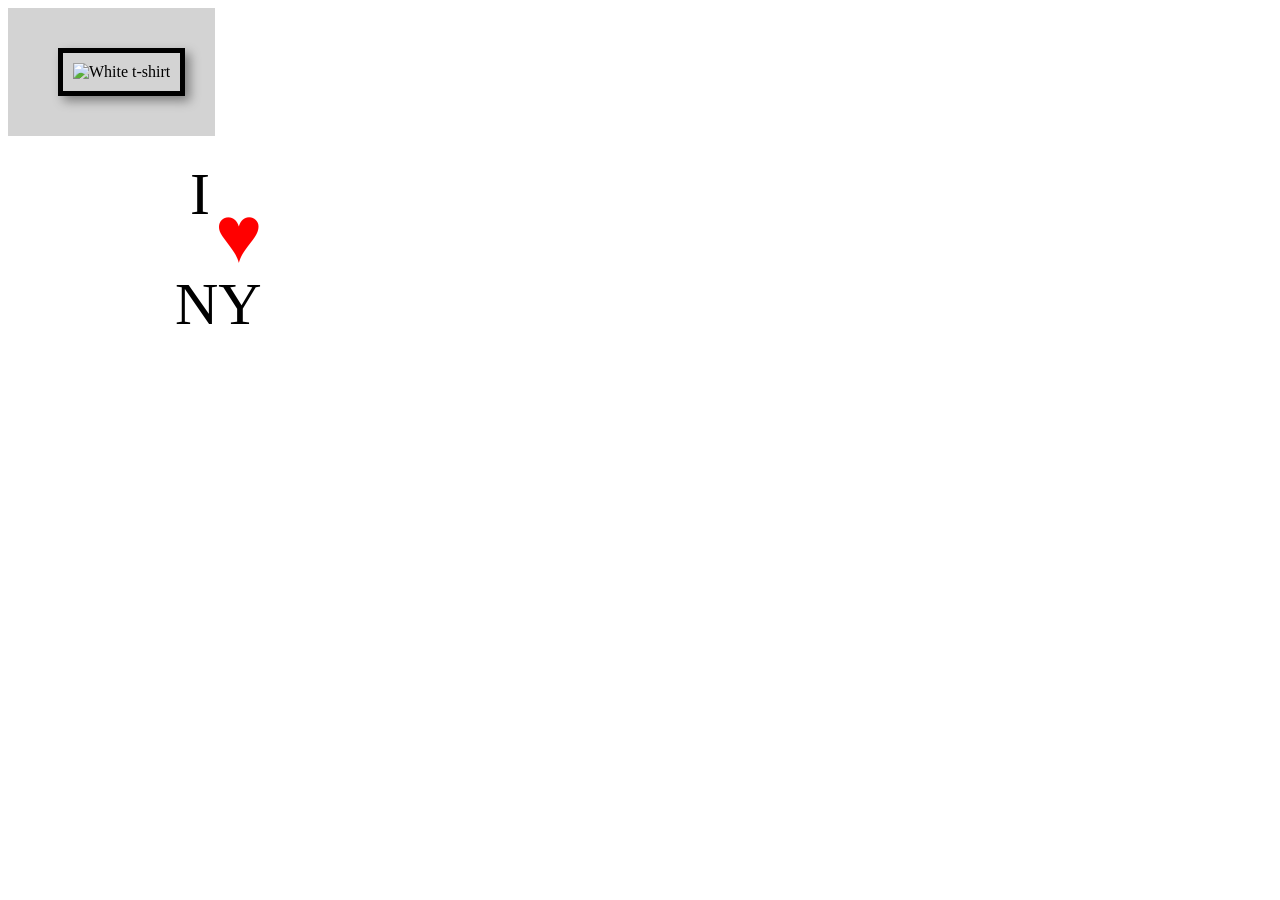
==== css_mastery/index.html @ 2bac2b85 "Complete Challenge 2 I Love NY T-shirt" ====
<!DOCTYPE html>
<html>
<head>
    <title>I ♥ NY T-Shirt</title>
    <link rel="stylesheet" href="style.css">
</head>
<body>

<span class="first words">I</span>
<span class="heart">&hearts;</span>
<span class="last words">NY</span>

<div class="container">
    <img src="tshirt.png" alt="White t-shirt">
</div>

</body>
</html>
---- css_mastery/style.css ----
img {
    position: relative;
    left: 10px;

    border: 5px solid black;
    padding: 10px;
    margin: 20px;
    box-shadow: 5px 5px 10px gray;
}

.words {
    font-family: Impact;
    font-size: 60px;
}

.first {
    position: absolute;
    top: 160px;
    left: 190px;
    z-index: 2;
}

.heart {
    color: red;
    font-size: 80px;

    position: absolute;
    top: 190px;
    left: 215px;
    z-index: 2;
}

.last {
    position: absolute;
    top: 270px;
    left: 175px;
    z-index: 2;
}

.container {
    background-color: lightgray;
    padding: 20px;
    display: inline-block;
}
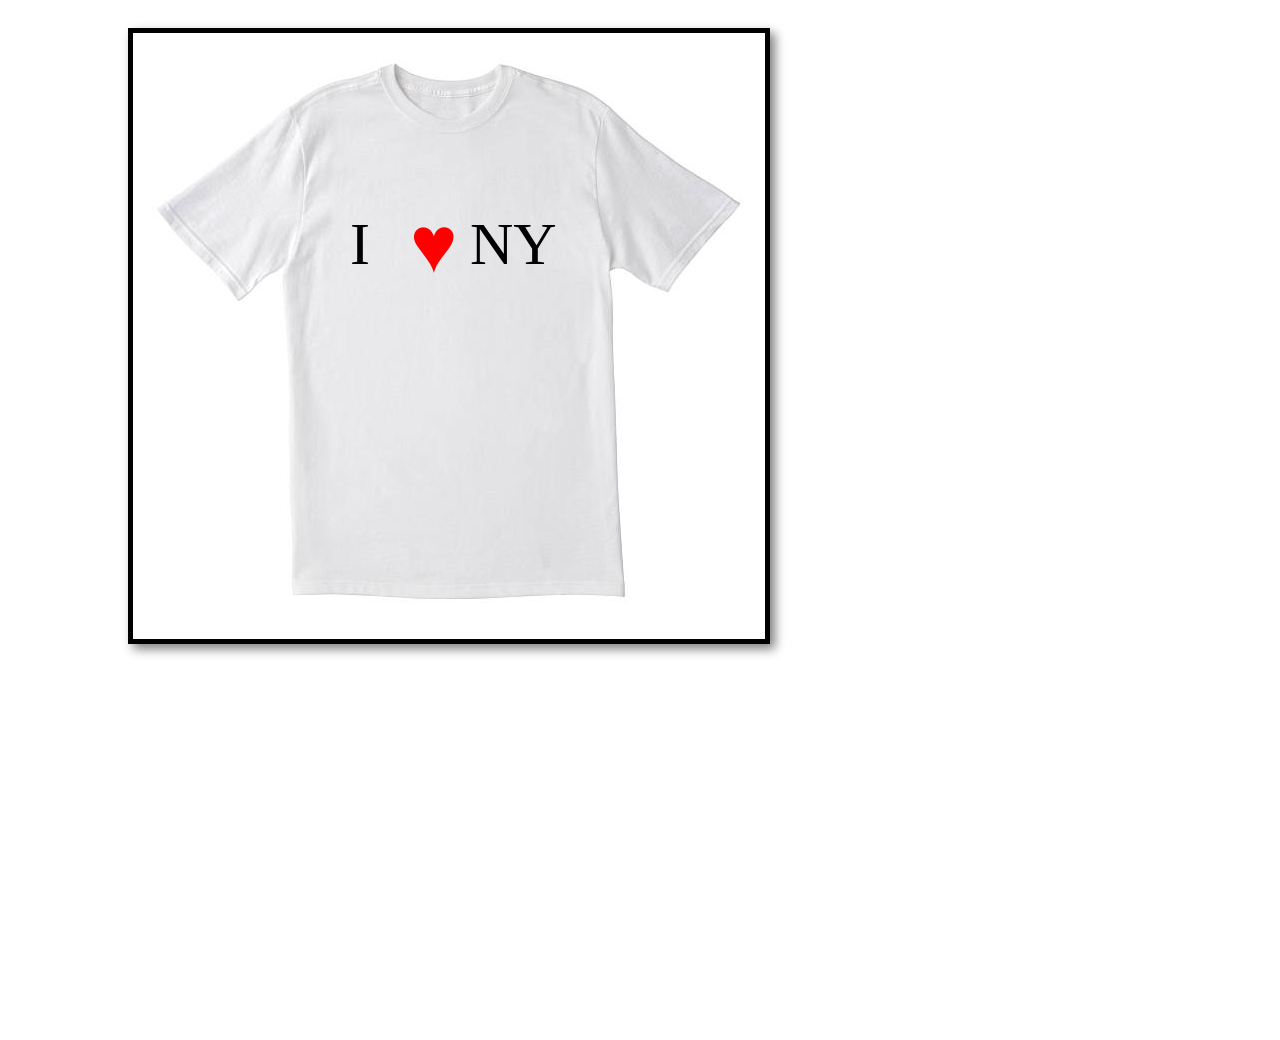
==== commit 181f38f3: "finished part 2" ====
--- a/css_mastery/index.html
+++ b/css_mastery/index.html
@@ -5,13 +5,16 @@
     <link rel="stylesheet" href="style.css">
 </head>
 <body>
+<div class="shirt-container"></div>
+     <img src="tshirt.jpg" alt="White t-shirt">
 
-<span class="first words">I</span>
-<span class="heart">&hearts;</span>
-<span class="last words">NY</span>
-
-<div class="container">
-    <img src="tshirt.png" alt="White t-shirt">
+    <div class="design">
+    
+         <span class="first words">I</span>
+         <span class="heart">&hearts;</span>
+         <span class="last words">NY</span>
+    </div>
+    
 </div>
 
 </body>
--- a/css_mastery/style.css
+++ b/css_mastery/style.css
@@ -1,6 +1,6 @@
 img {
     position: relative;
-    left: 10px;
+    left: 100px;
 
     border: 5px solid black;
     padding: 10px;
@@ -15,8 +15,8 @@
 
 .first {
     position: absolute;
-    top: 160px;
-    left: 190px;
+    top: 70px;
+    left: 70px;
     z-index: 2;
 }
 
@@ -25,20 +25,29 @@
     font-size: 80px;
 
     position: absolute;
-    top: 190px;
-    left: 215px;
-    z-index: 2;
+    top: 60px;
+    left: 130px;
+    z-index: 3;
 }
 
 .last {
     position: absolute;
-    top: 270px;
-    left: 175px;
+    top: 70px;
+    left: 190px;
     z-index: 2;
 }
 
 .container {
+    position: relative;
     background-color: lightgray;
     padding: 20px;
     display: inline-block;
+}
+
+.design {
+    position: absolute;
+    top: 140px;
+    left: 280px;
+    width: 100%;
+    height: 100%;
 }
